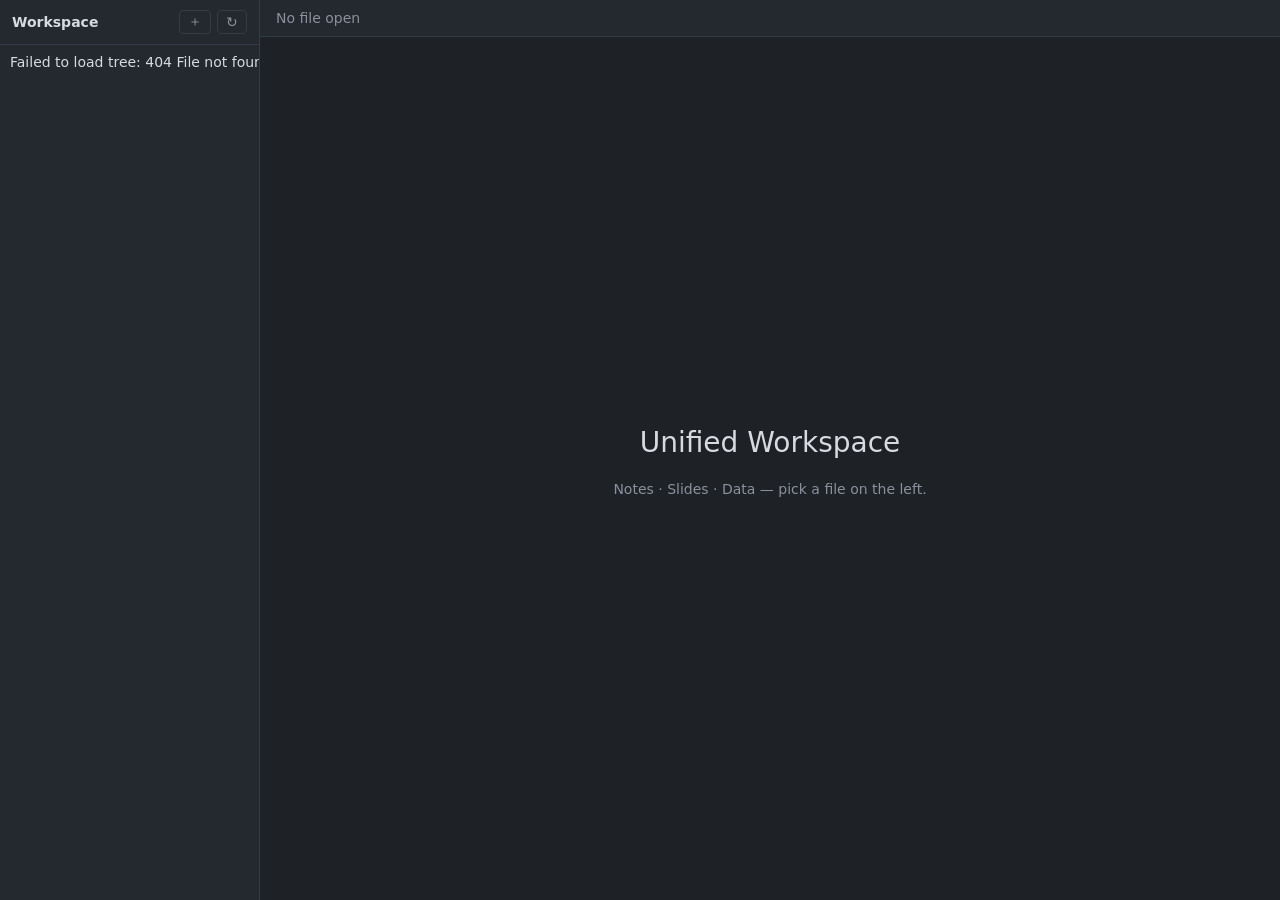
==== static/index.html @ d5fe29c7 "Phase 2b/2c: CSV grid switch, HTML preview toggle, new-file button Segmented sliding toggle in the t" ====
<!DOCTYPE html>
<html lang="en">
<head>
  <meta charset="UTF-8">
  <meta name="viewport" content="width=device-width, initial-scale=1.0">
  <title>Workspace</title>
  <link rel="stylesheet" href="/static/vendor/easymde.min.css">
  <link rel="stylesheet" href="/static/vendor/font-awesome/css/font-awesome.min.css">
  <link rel="stylesheet" href="/static/style.css">
</head>
<body>
  <div id="app">
    <aside id="sidebar">
      <div id="sidebar-header">
        <span id="workspace-name">Workspace</span>
        <span id="sidebar-actions">
          <button id="add-file-btn" title="New file">&#65291;</button>
          <button id="rescan-btn" title="Re-scan workspace into the index">&#x21bb;</button>
        </span>
      </div>
      <nav id="tree"></nav>
    </aside>

    <main id="main">
      <div id="tabbar">
        <span id="current-file" class="placeholder">No file open</span>
        <span id="current-type"></span>
        <span id="dirty-dot" hidden title="Unsaved changes">&#9679;</span>
        <div id="tabbar-right">
          <div id="view-toggle" hidden>
            <span id="toggle-thumb"></span>
            <button id="toggle-a" class="active"></button>
            <button id="toggle-b"></button>
          </div>
          <button id="save-btn" hidden>Save</button>
        </div>
      </div>
      <div id="content">
        <div id="empty-state">
          <h1>Unified Workspace</h1>
          <p>Notes &middot; Slides &middot; Data — pick a file on the left.</p>
        </div>
        <div id="editor-pane" hidden>
          <textarea id="md-textarea"></textarea>
        </div>
        <textarea id="text-editor" hidden spellcheck="false"></textarea>
        <iframe id="html-preview" hidden sandbox="allow-scripts"></iframe>
        <div id="grid-pane" hidden>
          <table id="csv-grid"></table>
        </div>
      </div>
    </main>
  </div>

  <script src="/static/vendor/easymde.min.js"></script>
  <script src="/static/app.js"></script>
</body>
</html>
---- static/vendor/easymde.min.css ----
/**
 * easymde v2.20.0
 * Copyright Jeroen Akkerman
 * @link https://github.com/ionaru/easy-markdown-editor
 * @license MIT
 */
.CodeMirror{font-family:monospace;height:300px;color:#000;direction:ltr}.CodeMirror-lines{padding:4px 0}.CodeMirror pre.CodeMirror-line,.CodeMirror pre.CodeMirror-line-like{padding:0 4px}.CodeMirror-gutter-filler,.CodeMirror-scrollbar-filler{background-color:#fff}.CodeMirror-gutters{border-right:1px solid #ddd;background-color:#f7f7f7;white-space:nowrap}.CodeMirror-linenumber{padding:0 3px 0 5px;min-width:20px;text-align:right;color:#999;white-space:nowrap}.CodeMirror-guttermarker{color:#000}.CodeMirror-guttermarker-subtle{color:#999}.CodeMirror-cursor{border-left:1px solid #000;border-right:none;width:0}.CodeMirror div.CodeMirror-secondarycursor{border-left:1px solid silver}.cm-fat-cursor .CodeMirror-cursor{width:auto;border:0!important;background:#7e7}.cm-fat-cursor div.CodeMirror-cursors{z-index:1}.cm-fat-cursor .CodeMirror-line::selection,.cm-fat-cursor .CodeMirror-line>span::selection,.cm-fat-cursor .CodeMirror-line>span>span::selection{background:0 0}.cm-fat-cursor .CodeMirror-line::-moz-selection,.cm-fat-cursor .CodeMirror-line>span::-moz-selection,.cm-fat-cursor .CodeMirror-line>span>span::-moz-selection{background:0 0}.cm-fat-cursor{caret-color:transparent}@-moz-keyframes blink{50%{background-color:transparent}}@-webkit-keyframes blink{50%{background-color:transparent}}@keyframes blink{50%{background-color:transparent}}.cm-tab{display:inline-block;text-decoration:inherit}.CodeMirror-rulers{position:absolute;left:0;right:0;top:-50px;bottom:0;overflow:hidden}.CodeMirror-ruler{border-left:1px solid #ccc;top:0;bottom:0;position:absolute}.cm-s-default .cm-header{color:#00f}.cm-s-default .cm-quote{color:#090}.cm-negative{color:#d44}.cm-positive{color:#292}.cm-header,.cm-strong{font-weight:700}.cm-em{font-style:italic}.cm-link{text-decoration:underline}.cm-strikethrough{text-decoration:line-through}.cm-s-default .cm-keyword{color:#708}.cm-s-default .cm-atom{color:#219}.cm-s-default .cm-number{color:#164}.cm-s-default .cm-def{color:#00f}.cm-s-default .cm-variable-2{color:#05a}.cm-s-default .cm-type,.cm-s-default .cm-variable-3{color:#085}.cm-s-default .cm-comment{color:#a50}.cm-s-default .cm-string{color:#a11}.cm-s-default .cm-string-2{color:#f50}.cm-s-default .cm-meta{color:#555}.cm-s-default .cm-qualifier{color:#555}.cm-s-default .cm-builtin{color:#30a}.cm-s-default .cm-bracket{color:#997}.cm-s-default .cm-tag{color:#170}.cm-s-default .cm-attribute{color:#00c}.cm-s-default .cm-hr{color:#999}.cm-s-default .cm-link{color:#00c}.cm-s-default .cm-error{color:red}.cm-invalidchar{color:red}.CodeMirror-composing{border-bottom:2px solid}div.CodeMirror span.CodeMirror-matchingbracket{color:#0b0}div.CodeMirror span.CodeMirror-nonmatchingbracket{color:#a22}.CodeMirror-matchingtag{background:rgba(255,150,0,.3)}.CodeMirror-activeline-background{background:#e8f2ff}.CodeMirror{position:relative;overflow:hidden;background:#fff}.CodeMirror-scroll{overflow:scroll!important;margin-bottom:-50px;margin-right:-50px;padding-bottom:50px;height:100%;outline:0;position:relative;z-index:0}.CodeMirror-sizer{position:relative;border-right:50px solid transparent}.CodeMirror-gutter-filler,.CodeMirror-hscrollbar,.CodeMirror-scrollbar-filler,.CodeMirror-vscrollbar{position:absolute;z-index:6;display:none;outline:0}.CodeMirror-vscrollbar{right:0;top:0;overflow-x:hidden;overflow-y:scroll}.CodeMirror-hscrollbar{bottom:0;left:0;overflow-y:hidden;overflow-x:scroll}.CodeMirror-scrollbar-filler{right:0;bottom:0}.CodeMirror-gutter-filler{left:0;bottom:0}.CodeMirror-gutters{position:absolute;left:0;top:0;min-height:100%;z-index:3}.CodeMirror-gutter{white-space:normal;height:100%;display:inline-block;vertical-align:top;margin-bottom:-50px}.CodeMirror-gutter-wrapper{position:absolute;z-index:4;background:0 0!important;border:none!important}.CodeMirror-gutter-background{position:absolute;top:0;bottom:0;z-index:4}.CodeMirror-gutter-elt{position:absolute;cursor:default;z-index:4}.CodeMirror-gutter-wrapper ::selection{background-color:transparent}.CodeMirror-gutter-wrapper ::-moz-selection{background-color:transparent}.CodeMirror-lines{cursor:text;min-height:1px}.CodeMirror pre.CodeMirror-line,.CodeMirror pre.CodeMirror-line-like{-moz-border-radius:0;-webkit-border-radius:0;border-radius:0;border-width:0;background:0 0;font-family:inherit;font-size:inherit;margin:0;white-space:pre;word-wrap:normal;line-height:inherit;color:inherit;z-index:2;position:relative;overflow:visible;-webkit-tap-highlight-color:transparent;-webkit-font-variant-ligatures:contextual;font-variant-ligatures:contextual}.CodeMirror-wrap pre.CodeMirror-line,.CodeMirror-wrap pre.CodeMirror-line-like{word-wrap:break-word;white-space:pre-wrap;word-break:normal}.CodeMirror-linebackground{position:absolute;left:0;right:0;top:0;bottom:0;z-index:0}.CodeMirror-linewidget{position:relative;z-index:2;padding:.1px}.CodeMirror-rtl pre{direction:rtl}.CodeMirror-code{outline:0}.CodeMirror-gutter,.CodeMirror-gutters,.CodeMirror-linenumber,.CodeMirror-scroll,.CodeMirror-sizer{-moz-box-sizing:content-box;box-sizing:content-box}.CodeMirror-measure{position:absolute;width:100%;height:0;overflow:hidden;visibility:hidden}.CodeMirror-cursor{position:absolute;pointer-events:none}.CodeMirror-measure pre{position:static}div.CodeMirror-cursors{visibility:hidden;position:relative;z-index:3}div.CodeMirror-dragcursors{visibility:visible}.CodeMirror-focused div.CodeMirror-cursors{visibility:visible}.CodeMirror-selected{background:#d9d9d9}.CodeMirror-focused .CodeMirror-selected{background:#d7d4f0}.CodeMirror-crosshair{cursor:crosshair}.CodeMirror-line::selection,.CodeMirror-line>span::selection,.CodeMirror-line>span>span::selection{background:#d7d4f0}.CodeMirror-line::-moz-selection,.CodeMirror-line>span::-moz-selection,.CodeMirror-line>span>span::-moz-selection{background:#d7d4f0}.cm-searching{background-color:#ffa;background-color:rgba(255,255,0,.4)}.cm-force-border{padding-right:.1px}@media print{.CodeMirror div.CodeMirror-cursors{visibility:hidden}}.cm-tab-wrap-hack:after{content:''}span.CodeMirror-selectedtext{background:0 0}.EasyMDEContainer{display:block}.CodeMirror-rtl pre{direction:rtl}.EasyMDEContainer.sided--no-fullscreen{display:flex;flex-direction:row;flex-wrap:wrap}.EasyMDEContainer .CodeMirror{box-sizing:border-box;height:auto;border:1px solid #ced4da;border-bottom-left-radius:4px;border-bottom-right-radius:4px;padding:10px;font:inherit;z-index:0;word-wrap:break-word}.EasyMDEContainer .CodeMirror-scroll{cursor:text}.EasyMDEContainer .CodeMirror-fullscreen{background:#fff;position:fixed!important;top:50px;left:0;right:0;bottom:0;height:auto;z-index:8;border-right:none!important;border-bottom-right-radius:0!important}.EasyMDEContainer .CodeMirror-sided{width:50%!important}.EasyMDEContainer.sided--no-fullscreen .CodeMirror-sided{border-right:none!important;border-bottom-right-radius:0;position:relative;flex:1 1 auto}.EasyMDEContainer .CodeMirror-placeholder{opacity:.5}.EasyMDEContainer .CodeMirror-focused .CodeMirror-selected{background:#d9d9d9}.editor-toolbar{position:relative;-webkit-user-select:none;-moz-user-select:none;-ms-user-select:none;-o-user-select:none;user-select:none;padding:9px 10px;border-top:1px solid #ced4da;border-left:1px solid #ced4da;border-right:1px solid #ced4da;border-top-left-radius:4px;border-top-right-radius:4px}.editor-toolbar.fullscreen{width:100%;height:50px;padding-top:10px;padding-bottom:10px;box-sizing:border-box;background:#fff;border:0;position:fixed;top:0;left:0;opacity:1;z-index:9}.editor-toolbar.fullscreen::before{width:20px;height:50px;background:-moz-linear-gradient(left,#fff 0,rgba(255,255,255,0) 100%);background:-webkit-gradient(linear,left top,right top,color-stop(0,#fff),color-stop(100%,rgba(255,255,255,0)));background:-webkit-linear-gradient(left,#fff 0,rgba(255,255,255,0) 100%);background:-o-linear-gradient(left,#fff 0,rgba(255,255,255,0) 100%);background:-ms-linear-gradient(left,#fff 0,rgba(255,255,255,0) 100%);background:linear-gradient(to right,#fff 0,rgba(255,255,255,0) 100%);position:fixed;top:0;left:0;margin:0;padding:0}.editor-toolbar.fullscreen::after{width:20px;height:50px;background:-moz-linear-gradient(left,rgba(255,255,255,0) 0,#fff 100%);background:-webkit-gradient(linear,left top,right top,color-stop(0,rgba(255,255,255,0)),color-stop(100%,#fff));background:-webkit-linear-gradient(left,rgba(255,255,255,0) 0,#fff 100%);background:-o-linear-gradient(left,rgba(255,255,255,0) 0,#fff 100%);background:-ms-linear-gradient(left,rgba(255,255,255,0) 0,#fff 100%);background:linear-gradient(to right,rgba(255,255,255,0) 0,#fff 100%);position:fixed;top:0;right:0;margin:0;padding:0}.EasyMDEContainer.sided--no-fullscreen .editor-toolbar{width:100%}.editor-toolbar .easymde-dropdown,.editor-toolbar button{background:0 0;display:inline-block;text-align:center;text-decoration:none!important;height:30px;margin:0;padding:0;border:1px solid transparent;border-radius:3px;cursor:pointer}.editor-toolbar button{font-weight:700;min-width:30px;padding:0 6px;white-space:nowrap}.editor-toolbar button.active,.editor-toolbar button:hover{background:#fcfcfc;border-color:#95a5a6}.editor-toolbar i.separator{display:inline-block;width:0;border-left:1px solid #d9d9d9;border-right:1px solid #fff;color:transparent;text-indent:-10px;margin:0 6px}.editor-toolbar button:after{font-family:Arial,"Helvetica Neue",Helvetica,sans-serif;font-size:65%;vertical-align:text-bottom;position:relative;top:2px}.editor-toolbar button.heading-1:after{content:"1"}.editor-toolbar button.heading-2:after{content:"2"}.editor-toolbar button.heading-3:after{content:"3"}.editor-toolbar button.heading-bigger:after{content:"▲"}.editor-toolbar button.heading-smaller:after{content:"▼"}.editor-toolbar.disabled-for-preview button:not(.no-disable){opacity:.6;pointer-events:none}@media only screen and (max-width:700px){.editor-toolbar i.no-mobile{display:none}}.editor-statusbar{padding:8px 10px;font-size:12px;color:#959694;text-align:right}.EasyMDEContainer.sided--no-fullscreen .editor-statusbar{width:100%}.editor-statusbar span{display:inline-block;min-width:4em;margin-left:1em}.editor-statusbar .lines:before{content:'lines: '}.editor-statusbar .words:before{content:'words: '}.editor-statusbar .characters:before{content:'characters: '}.editor-preview-full{position:absolute;width:100%;height:100%;top:0;left:0;z-index:7;overflow:auto;display:none;box-sizing:border-box}.editor-preview-side{position:fixed;bottom:0;width:50%;top:50px;right:0;z-index:9;overflow:auto;display:none;box-sizing:border-box;border:1px solid #ddd;word-wrap:break-word}.editor-preview-active-side{display:block}.EasyMDEContainer.sided--no-fullscreen .editor-preview-active-side{flex:1 1 auto;height:auto;position:static}.editor-preview-active{display:block}.editor-preview{padding:10px;background:#fafafa}.editor-preview>p{margin-top:0}.editor-preview pre{background:#eee;margin-bottom:10px}.editor-preview table td,.editor-preview table th{border:1px solid #ddd;padding:5px}.cm-s-easymde .cm-tag{color:#63a35c}.cm-s-easymde .cm-attribute{color:#795da3}.cm-s-easymde .cm-string{color:#183691}.cm-s-easymde .cm-header-1{font-size:calc(1.375rem + 1.5vw)}.cm-s-easymde .cm-header-2{font-size:calc(1.325rem + .9vw)}.cm-s-easymde .cm-header-3{font-size:calc(1.3rem + .6vw)}.cm-s-easymde .cm-header-4{font-size:calc(1.275rem + .3vw)}.cm-s-easymde .cm-header-5{font-size:1.25rem}.cm-s-easymde .cm-header-6{font-size:1rem}.cm-s-easymde .cm-header-1,.cm-s-easymde .cm-header-2,.cm-s-easymde .cm-header-3,.cm-s-easymde .cm-header-4,.cm-s-easymde .cm-header-5,.cm-s-easymde .cm-header-6{margin-bottom:.5rem;line-height:1.2}.cm-s-easymde .cm-comment{background:rgba(0,0,0,.05);border-radius:2px}.cm-s-easymde .cm-link{color:#7f8c8d}.cm-s-easymde .cm-url{color:#aab2b3}.cm-s-easymde .cm-quote{color:#7f8c8d;font-style:italic}.editor-toolbar .easymde-dropdown{position:relative;background:linear-gradient(to bottom right,#fff 0,#fff 84%,#333 50%,#333 100%);border-radius:0;border:1px solid #fff}.editor-toolbar .easymde-dropdown:hover{background:linear-gradient(to bottom right,#fff 0,#fff 84%,#333 50%,#333 100%)}.easymde-dropdown-content{display:block;visibility:hidden;position:absolute;background-color:#f9f9f9;box-shadow:0 8px 16px 0 rgba(0,0,0,.2);padding:8px;z-index:2;top:30px}.easymde-dropdown:active .easymde-dropdown-content,.easymde-dropdown:focus .easymde-dropdown-content,.easymde-dropdown:focus-within .easymde-dropdown-content{visibility:visible}.easymde-dropdown-content button{display:block}span[data-img-src]::after{content:'';background-image:var(--bg-image);display:block;max-height:100%;max-width:100%;background-size:contain;height:0;padding-top:var(--height);width:var(--width);background-repeat:no-repeat}.CodeMirror .cm-spell-error:not(.cm-url):not(.cm-comment):not(.cm-tag):not(.cm-word){background:rgba(255,0,0,.15)}
---- static/style.css ----
:root {
  --bg: #1e2126;
  --bg-panel: #24282f;
  --bg-hover: #2e333c;
  --bg-active: #39404c;
  --border: #363c46;
  --text: #d7dae0;
  --text-dim: #8a919e;
  --accent: #5aa7ff;
  --badge-markdown: #4c9e6c;
  --badge-slides: #b3813f;
  --badge-data: #7a6fd1;
  --badge-other: #5a616c;
}

* { box-sizing: border-box; }

/* Keep the hidden attribute working even on elements with display rules */
[hidden] { display: none !important; }

html, body {
  margin: 0;
  height: 100%;
  background: var(--bg);
  color: var(--text);
  font-family: "Segoe UI", system-ui, sans-serif;
  font-size: 14px;
}

#app {
  display: flex;
  height: 100vh;
}

/* ---------- Sidebar ---------- */

#sidebar {
  width: 260px;
  min-width: 180px;
  background: var(--bg-panel);
  border-right: 1px solid var(--border);
  display: flex;
  flex-direction: column;
}

#sidebar-header {
  display: flex;
  align-items: center;
  justify-content: space-between;
  padding: 10px 12px;
  border-bottom: 1px solid var(--border);
  font-weight: 600;
}

#sidebar-actions { display: flex; gap: 6px; }

#rescan-btn, #add-file-btn {
  background: none;
  border: 1px solid var(--border);
  color: var(--text-dim);
  border-radius: 4px;
  cursor: pointer;
  padding: 2px 8px;
  font-size: 14px;
}
#rescan-btn:hover, #add-file-btn:hover { color: var(--text); background: var(--bg-hover); }

#tree {
  overflow-y: auto;
  flex: 1;
  padding: 6px 0;
}

.tree-item {
  display: flex;
  align-items: center;
  gap: 6px;
  padding: 3px 10px;
  cursor: pointer;
  white-space: nowrap;
  overflow: hidden;
  text-overflow: ellipsis;
  user-select: none;
}
.tree-item:hover { background: var(--bg-hover); }
.tree-item.active { background: var(--bg-active); color: #fff; }

.tree-item .twisty {
  width: 12px;
  color: var(--text-dim);
  font-size: 10px;
  flex-shrink: 0;
}

.tree-item .badge {
  margin-left: auto;
  font-size: 10px;
  padding: 0 5px;
  border-radius: 3px;
  color: #fff;
  flex-shrink: 0;
}
.badge.markdown { background: var(--badge-markdown); }
.badge.slides   { background: var(--badge-slides); }
.badge.data     { background: var(--badge-data); }
.badge.other    { background: var(--badge-other); }

.tree-children { display: block; }
.tree-children.collapsed { display: none; }

/* ---------- Main pane ---------- */

#main {
  flex: 1;
  display: flex;
  flex-direction: column;
  min-width: 0;
}

#tabbar {
  display: flex;
  align-items: center;
  gap: 10px;
  padding: 10px 16px;
  border-bottom: 1px solid var(--border);
  background: var(--bg-panel);
}

#current-file { font-weight: 600; }
#current-file.placeholder { color: var(--text-dim); font-weight: 400; }
#current-type { color: var(--text-dim); font-size: 12px; }

#dirty-dot { color: var(--accent); font-size: 12px; }

#tabbar-right {
  margin-left: auto;
  display: flex;
  align-items: center;
  gap: 10px;
}

/* Segmented switch with a sliding thumb (Code/Preview, Text/Grid) */
#view-toggle {
  position: relative;
  display: flex;
  background: var(--bg);
  border: 1px solid var(--border);
  border-radius: 6px;
  padding: 2px;
}
#view-toggle button {
  position: relative;
  z-index: 1;
  width: 82px;
  background: none;
  border: none;
  color: var(--text-dim);
  padding: 3px 0;
  cursor: pointer;
  font-size: 13px;
  transition: color 0.18s ease;
}
#view-toggle button.active { color: #fff; }
#toggle-thumb {
  position: absolute;
  top: 2px;
  left: 2px;
  width: 82px;
  height: calc(100% - 4px);
  background: var(--bg-active);
  border: 1px solid var(--border);
  border-radius: 4px;
  transition: transform 0.18s ease;
}
#view-toggle.second #toggle-thumb { transform: translateX(82px); }

#save-btn {
  background: var(--accent);
  border: none;
  color: #0d1420;
  font-weight: 600;
  border-radius: 4px;
  padding: 4px 14px;
  cursor: pointer;
}
#save-btn:disabled {
  background: var(--bg-active);
  color: var(--text-dim);
  cursor: default;
}

#content {
  flex: 1;
  overflow: auto;
  padding: 0;
}

#empty-state {
  height: 100%;
  display: flex;
  flex-direction: column;
  align-items: center;
  justify-content: center;
  color: var(--text-dim);
}
#empty-state h1 { font-weight: 300; margin: 0 0 8px; color: var(--text); }

/* Plain text editor for HTML / CSV / other text files */
#text-editor {
  display: block;
  width: 100%;
  height: 100%;
  margin: 0;
  padding: 16px 20px;
  border: none;
  outline: none;
  resize: none;
  background: var(--bg);
  color: var(--text);
  font-family: Consolas, "Cascadia Mono", monospace;
  font-size: 13px;
  line-height: 1.5;
}

/* HTML preview */
#html-preview {
  display: block;
  width: 100%;
  height: 100%;
  border: none;
  background: #fff;
}

/* CSV grid */
#grid-pane {
  height: 100%;
  overflow: auto;
  padding: 16px 20px;
}

#csv-grid {
  border-collapse: collapse;
  font-size: 13px;
}
#csv-grid td, #csv-grid th {
  border: 1px solid var(--border);
  padding: 6px 12px;
  min-width: 60px;
  font-family: Consolas, "Cascadia Mono", monospace;
}
#csv-grid td:focus, #csv-grid th:focus {
  outline: 2px solid var(--accent);
  outline-offset: -2px;
  background: var(--bg-hover);
}
#csv-grid tr:first-child td {
  background: var(--bg-panel);
  font-weight: 600;
  color: var(--accent);
}
#csv-grid tr:nth-child(even) td { background: var(--bg-panel); }
#csv-grid tr:first-child td { background: var(--bg-active); }

/* ---------- Markdown editor (EasyMDE dark theme) ---------- */

#editor-pane {
  height: 100%;
}

/* EasyMDE ships side-by-side as a position:fixed overlay meant for
   fullscreen. Re-lay it out as a grid inside the pane instead:
   toolbar on top, editor left / preview right below it. */
#editor-pane .EasyMDEContainer {
  display: grid;
  grid-template-rows: auto minmax(0, 1fr);
  grid-template-columns: minmax(0, 1fr) minmax(0, 1fr);
  height: 100%;
}

#editor-pane .editor-toolbar { grid-row: 1; grid-column: 1 / -1; }

#editor-pane .CodeMirror {
  grid-row: 2;
  grid-column: 1 / -1;
  height: 100%;
  background: var(--bg);
  color: var(--text);
  border: none;
  font-family: Consolas, "Cascadia Mono", monospace;
  font-size: 14px;
}

#editor-pane .CodeMirror-sided {
  grid-column: 1;
  width: auto !important;
  border-right: 1px solid var(--border);
}

#editor-pane .editor-preview-side {
  position: static;
  grid-row: 2;
  grid-column: 2;
  width: auto;
  height: 100%;
  overflow-y: auto;
  padding: 12px 16px;
}

#editor-pane .CodeMirror-cursor { border-left-color: var(--text); }
#editor-pane .CodeMirror-selected { background: var(--bg-active); }
#editor-pane .CodeMirror-focused .CodeMirror-selected { background: var(--bg-active); }

.editor-toolbar {
  background: var(--bg-panel);
  border: none;
  border-bottom: 1px solid var(--border);
  border-radius: 0;
  opacity: 1;
}
.editor-toolbar button { color: var(--text-dim) !important; border: 1px solid transparent; }
.editor-toolbar button:hover,
.editor-toolbar button.active {
  background: var(--bg-hover);
  border-color: var(--border);
  color: var(--text) !important;
}
.editor-toolbar i.separator { border-color: var(--border); }

.editor-preview,
.editor-preview-side {
  background: var(--bg-panel);
  color: var(--text);
  border-color: var(--border);
}
.editor-preview-side { border-top: none; border-bottom: none; border-right: none; }
.editor-preview pre,
.editor-preview-side pre {
  background: var(--bg);
  padding: 8px 10px;
  border-radius: 4px;
}
.editor-preview code,
.editor-preview-side code {
  font-family: Consolas, "Cascadia Mono", monospace;
}
.editor-preview blockquote,
.editor-preview-side blockquote {
  border-left: 3px solid var(--border);
  margin-left: 0;
  padding-left: 12px;
  color: var(--text-dim);
}
.editor-preview table td, .editor-preview table th,
.editor-preview-side table td, .editor-preview-side table th {
  border: 1px solid var(--border);
  padding: 4px 8px;
}
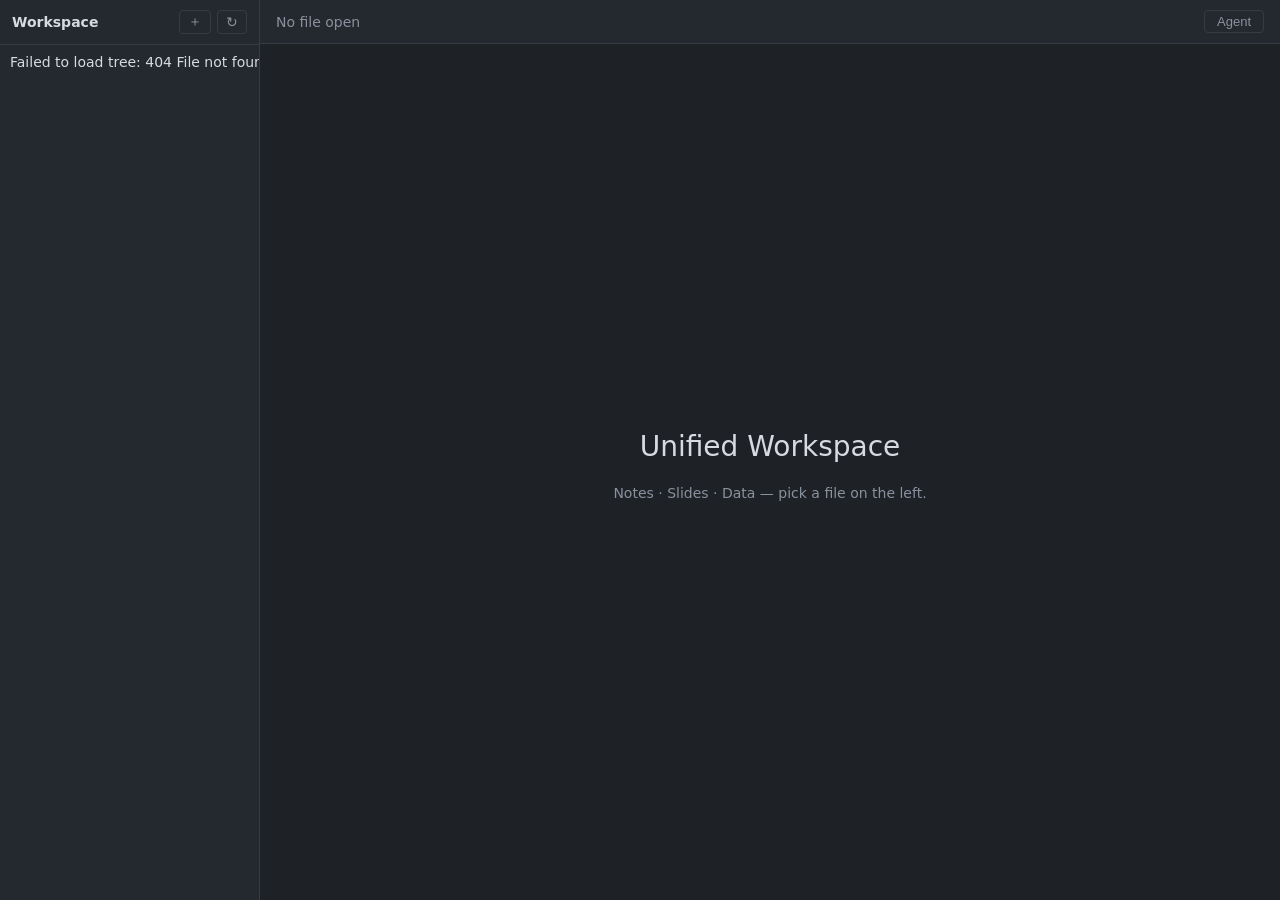
==== commit 7b5ff7a2: "Phase 3: folder-scoped agent with swappable LLM provider LLMProvider adapter with an Anthropic imple" ====
--- a/static/index.html
+++ b/static/index.html
@@ -33,6 +33,7 @@
             <button id="toggle-b"></button>
           </div>
           <button id="save-btn" hidden>Save</button>
+          <button id="chat-toggle-btn" title="Toggle the folder agent">Agent</button>
         </div>
       </div>
       <div id="content">
@@ -50,6 +51,24 @@
         </div>
       </div>
     </main>
+
+    <aside id="chat-panel" hidden>
+      <div id="chat-header">
+        <div>
+          <div id="chat-title">Agent</div>
+          <div id="chat-scope">Scope: /</div>
+        </div>
+        <button id="chat-clear-btn" title="Clear this folder's chat history">&#128465;</button>
+      </div>
+      <div id="chat-messages"></div>
+      <div id="chat-actions">
+        <button id="chat-summarize-btn">Summarize this folder</button>
+      </div>
+      <div id="chat-input-row">
+        <textarea id="chat-input" rows="2" placeholder="Ask about this folder&hellip;"></textarea>
+        <button id="chat-send-btn">Send</button>
+      </div>
+    </aside>
   </div>
 
   <script src="/static/vendor/easymde.min.js"></script>
--- a/static/style.css
+++ b/static/style.css
@@ -174,6 +174,21 @@
 }
 #view-toggle.second #toggle-thumb { transform: translateX(82px); }
 
+#chat-toggle-btn {
+  background: none;
+  border: 1px solid var(--border);
+  color: var(--text-dim);
+  border-radius: 4px;
+  padding: 3px 12px;
+  cursor: pointer;
+  font-size: 13px;
+}
+#chat-toggle-btn:hover, #chat-toggle-btn.open {
+  color: var(--text);
+  background: var(--bg-hover);
+}
+#chat-toggle-btn.open { border-color: var(--accent); color: var(--accent); }
+
 #save-btn {
   background: var(--accent);
   border: none;
@@ -260,6 +275,135 @@
 }
 #csv-grid tr:nth-child(even) td { background: var(--bg-panel); }
 #csv-grid tr:first-child td { background: var(--bg-active); }
+
+/* ---------- Agent chat panel ---------- */
+
+#chat-panel {
+  width: 340px;
+  min-width: 260px;
+  display: flex;
+  flex-direction: column;
+  background: var(--bg-panel);
+  border-left: 1px solid var(--border);
+}
+
+#chat-header {
+  display: flex;
+  align-items: center;
+  justify-content: space-between;
+  padding: 10px 12px;
+  border-bottom: 1px solid var(--border);
+}
+#chat-title { font-weight: 600; }
+#chat-scope {
+  color: var(--text-dim);
+  font-size: 12px;
+  white-space: nowrap;
+  overflow: hidden;
+  text-overflow: ellipsis;
+  max-width: 240px;
+}
+#chat-clear-btn {
+  background: none;
+  border: 1px solid var(--border);
+  color: var(--text-dim);
+  border-radius: 4px;
+  cursor: pointer;
+  padding: 2px 8px;
+}
+#chat-clear-btn:hover { color: var(--text); background: var(--bg-hover); }
+
+#chat-messages {
+  flex: 1;
+  overflow-y: auto;
+  padding: 12px;
+  display: flex;
+  flex-direction: column;
+  gap: 10px;
+}
+
+.chat-msg {
+  max-width: 92%;
+  padding: 8px 12px;
+  border-radius: 10px;
+  font-size: 13px;
+  line-height: 1.5;
+  white-space: pre-wrap;
+  word-break: break-word;
+}
+.chat-msg.user {
+  align-self: flex-end;
+  background: var(--accent);
+  color: #0d1420;
+  border-bottom-right-radius: 3px;
+}
+.chat-msg.assistant {
+  align-self: flex-start;
+  background: var(--bg-hover);
+  color: var(--text);
+  border-bottom-left-radius: 3px;
+}
+.chat-msg.error {
+  align-self: stretch;
+  background: rgba(200, 80, 80, 0.15);
+  border: 1px solid rgba(200, 80, 80, 0.45);
+  color: #e0a5a5;
+}
+.chat-msg.pending { color: var(--text-dim); font-style: italic; }
+
+#chat-empty {
+  color: var(--text-dim);
+  font-size: 13px;
+  text-align: center;
+  margin-top: 24px;
+  padding: 0 16px;
+}
+
+#chat-actions { padding: 0 12px 8px; }
+#chat-summarize-btn {
+  width: 100%;
+  background: none;
+  border: 1px dashed var(--border);
+  color: var(--text-dim);
+  border-radius: 6px;
+  padding: 6px;
+  cursor: pointer;
+  font-size: 13px;
+}
+#chat-summarize-btn:hover { color: var(--text); background: var(--bg-hover); }
+
+#chat-input-row {
+  display: flex;
+  gap: 8px;
+  padding: 10px 12px;
+  border-top: 1px solid var(--border);
+}
+#chat-input {
+  flex: 1;
+  resize: none;
+  background: var(--bg);
+  border: 1px solid var(--border);
+  border-radius: 6px;
+  color: var(--text);
+  padding: 8px 10px;
+  font-family: inherit;
+  font-size: 13px;
+}
+#chat-input:focus { outline: 1px solid var(--accent); }
+#chat-send-btn {
+  background: var(--accent);
+  border: none;
+  color: #0d1420;
+  font-weight: 600;
+  border-radius: 6px;
+  padding: 0 14px;
+  cursor: pointer;
+}
+#chat-send-btn:disabled {
+  background: var(--bg-active);
+  color: var(--text-dim);
+  cursor: default;
+}
 
 /* ---------- Markdown editor (EasyMDE dark theme) ---------- */
 
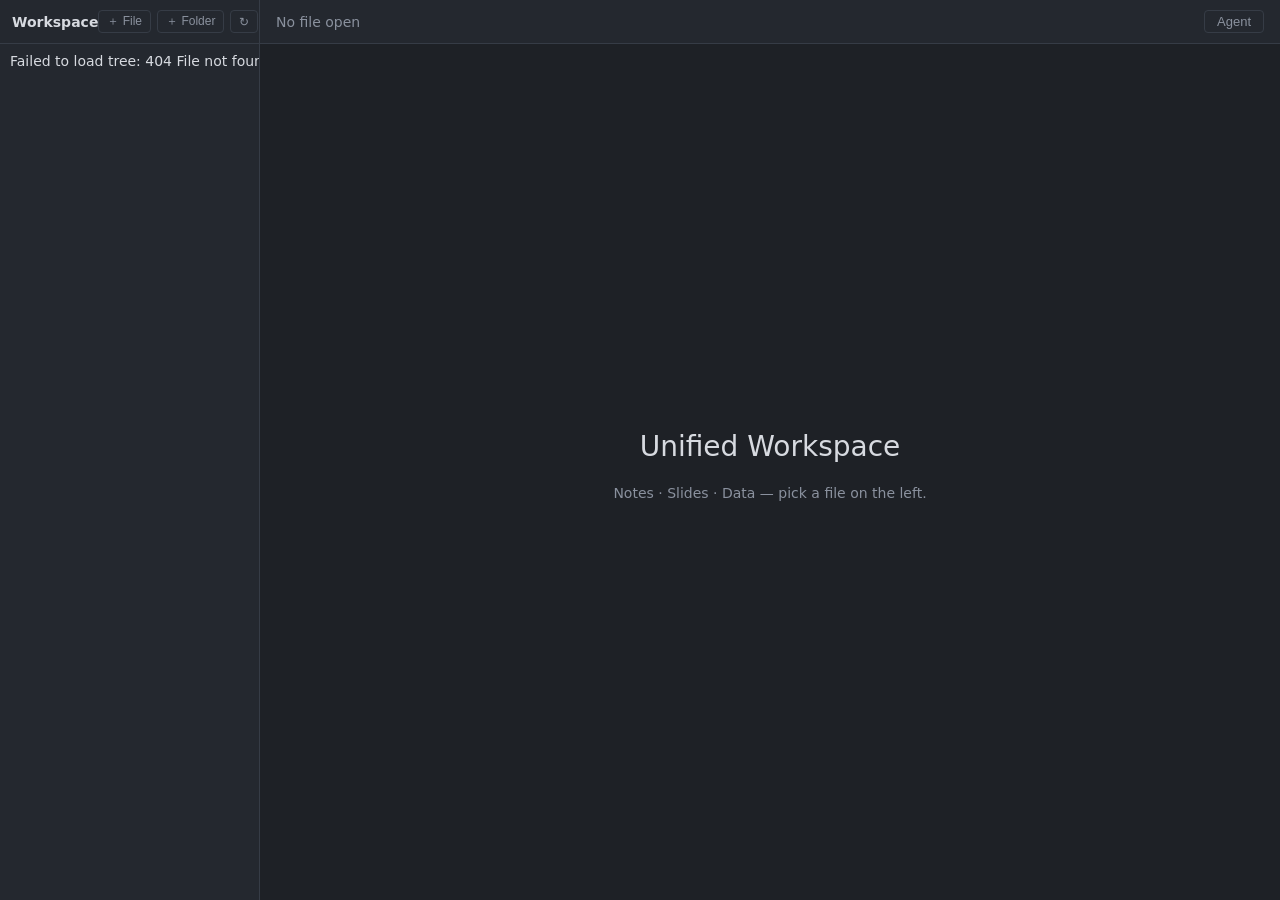
==== commit 6646bd84: "Workspace root moves to the project parent folder; new-folder button Default WORKSPACE_ROOT is now t" ====
--- a/static/index.html
+++ b/static/index.html
@@ -14,7 +14,8 @@
       <div id="sidebar-header">
         <span id="workspace-name">Workspace</span>
         <span id="sidebar-actions">
-          <button id="add-file-btn" title="New file">&#65291;</button>
+          <button id="add-file-btn" title="New file">&#65291; File</button>
+          <button id="add-folder-btn" title="New folder">&#65291; Folder</button>
           <button id="rescan-btn" title="Re-scan workspace into the index">&#x21bb;</button>
         </span>
       </div>
--- a/static/style.css
+++ b/static/style.css
@@ -54,16 +54,20 @@
 
 #sidebar-actions { display: flex; gap: 6px; }
 
-#rescan-btn, #add-file-btn {
+#rescan-btn, #add-file-btn, #add-folder-btn {
   background: none;
   border: 1px solid var(--border);
   color: var(--text-dim);
   border-radius: 4px;
   cursor: pointer;
   padding: 2px 8px;
-  font-size: 14px;
-}
-#rescan-btn:hover, #add-file-btn:hover { color: var(--text); background: var(--bg-hover); }
+  font-size: 12px;
+  white-space: nowrap;
+}
+#rescan-btn:hover, #add-file-btn:hover, #add-folder-btn:hover {
+  color: var(--text);
+  background: var(--bg-hover);
+}
 
 #tree {
   overflow-y: auto;
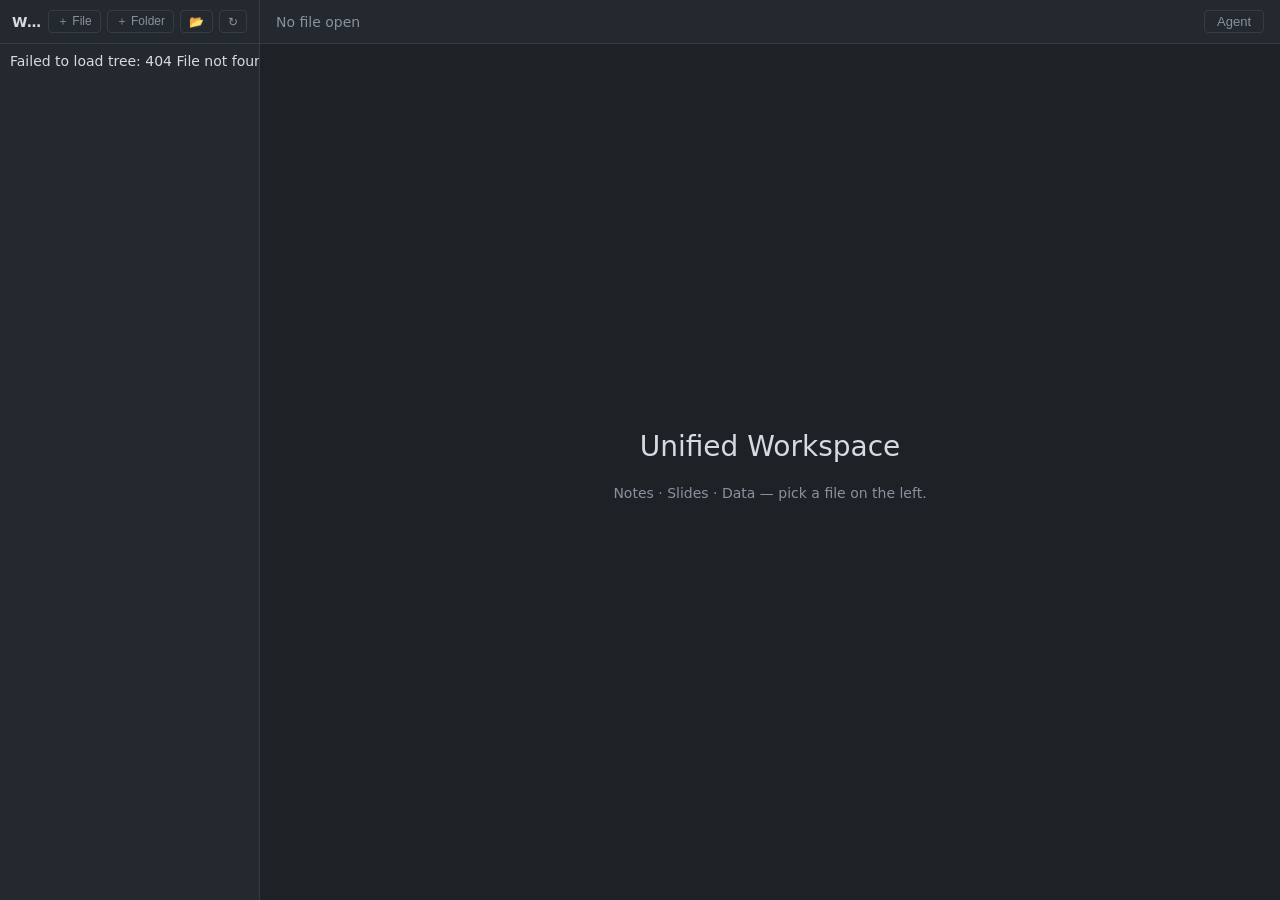
==== commit 4b811f01: "Native folder picker to switch the workspace root at runtime The sidebar folder button opens the rea" ====
--- a/static/index.html
+++ b/static/index.html
@@ -12,12 +12,19 @@
   <div id="app">
     <aside id="sidebar">
       <div id="sidebar-header">
-        <span id="workspace-name">Workspace</span>
+        <span id="workspace-name" title="Click to select the workspace root">Workspace</span>
         <span id="sidebar-actions">
           <button id="add-file-btn" title="New file">&#65291; File</button>
           <button id="add-folder-btn" title="New folder">&#65291; Folder</button>
+          <button id="pick-workspace-btn" title="Choose workspace folder&hellip;">&#128194;</button>
           <button id="rescan-btn" title="Re-scan workspace into the index">&#x21bb;</button>
         </span>
+      </div>
+      <div id="sidebar-error" hidden></div>
+      <div id="create-row" hidden>
+        <input id="create-input" type="text" spellcheck="false" autocomplete="off">
+        <div id="create-hint"></div>
+        <div id="create-error" hidden></div>
       </div>
       <nav id="tree"></nav>
     </aside>
--- a/static/style.css
+++ b/static/style.css
@@ -54,7 +54,7 @@
 
 #sidebar-actions { display: flex; gap: 6px; }
 
-#rescan-btn, #add-file-btn, #add-folder-btn {
+#rescan-btn, #add-file-btn, #add-folder-btn, #pick-workspace-btn {
   background: none;
   border: 1px solid var(--border);
   color: var(--text-dim);
@@ -64,9 +64,50 @@
   font-size: 12px;
   white-space: nowrap;
 }
-#rescan-btn:hover, #add-file-btn:hover, #add-folder-btn:hover {
+#rescan-btn:hover, #add-file-btn:hover, #add-folder-btn:hover, #pick-workspace-btn:hover {
   color: var(--text);
   background: var(--bg-hover);
+}
+#pick-workspace-btn:disabled { opacity: 0.5; cursor: wait; }
+
+#workspace-name {
+  overflow: hidden;
+  text-overflow: ellipsis;
+  white-space: nowrap;
+  max-width: 110px;
+}
+
+#sidebar-error {
+  padding: 6px 12px;
+  color: #e0a5a5;
+  font-size: 12px;
+  border-bottom: 1px solid var(--border);
+}
+
+#create-row {
+  padding: 8px 10px;
+  border-bottom: 1px solid var(--border);
+  background: var(--bg);
+}
+#create-input {
+  width: 100%;
+  background: var(--bg-panel);
+  border: 1px solid var(--accent);
+  border-radius: 4px;
+  color: var(--text);
+  padding: 5px 8px;
+  font-size: 13px;
+  outline: none;
+}
+#create-hint {
+  color: var(--text-dim);
+  font-size: 11px;
+  margin-top: 4px;
+}
+#create-error {
+  color: #e0a5a5;
+  font-size: 12px;
+  margin-top: 4px;
 }
 
 #tree {
@@ -88,6 +129,13 @@
 }
 .tree-item:hover { background: var(--bg-hover); }
 .tree-item.active { background: var(--bg-active); color: #fff; }
+.tree-item.folder.selected {
+  background: var(--bg-active);
+  box-shadow: inset 2px 0 0 var(--accent);
+}
+
+#workspace-name { cursor: pointer; }
+#workspace-name:hover { color: var(--accent); }
 
 .tree-item .twisty {
   width: 12px;
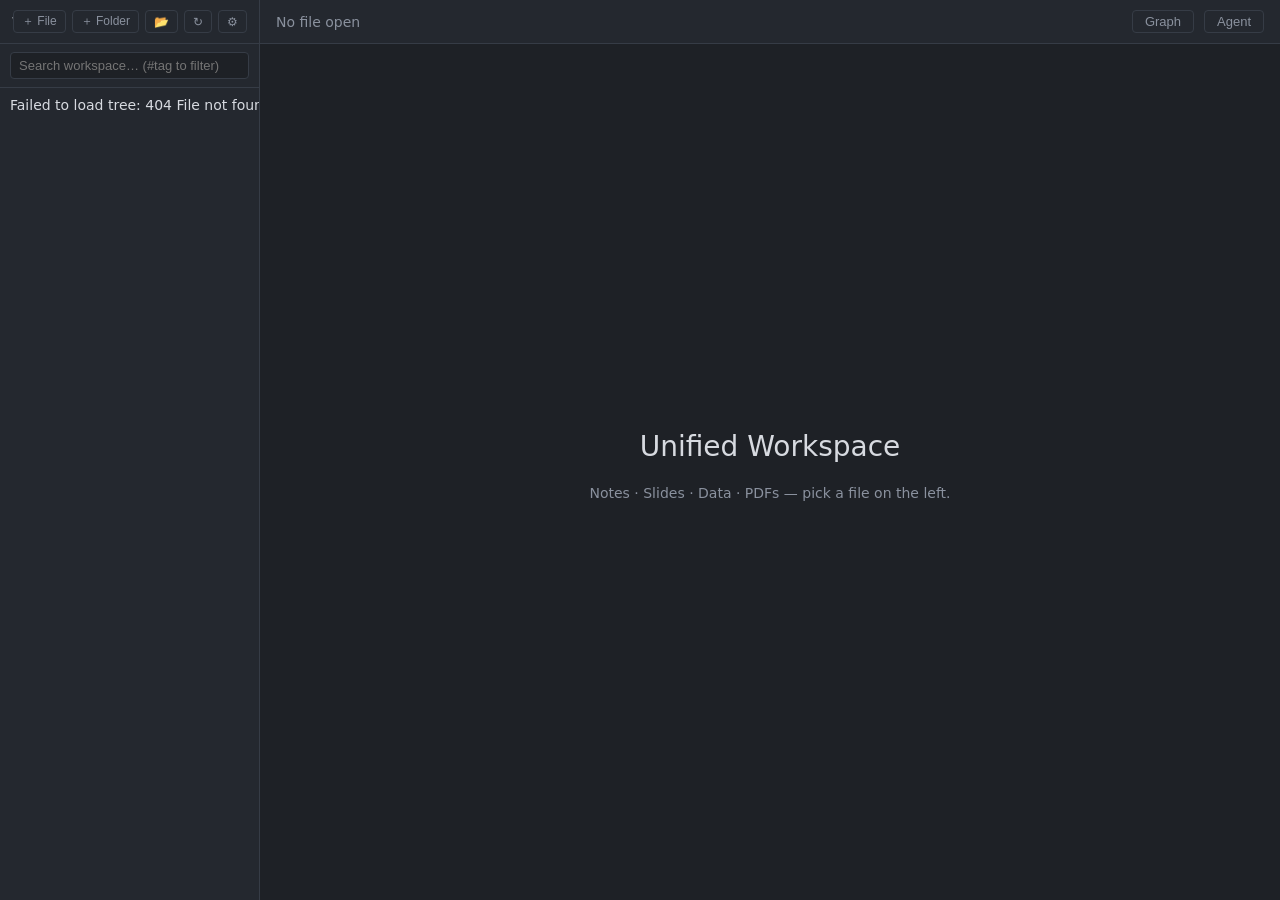
==== commit 32a6b87f: "Updated features" ====
--- a/static/index.html
+++ b/static/index.html
@@ -18,9 +18,15 @@
           <button id="add-folder-btn" title="New folder">&#65291; Folder</button>
           <button id="pick-workspace-btn" title="Choose workspace folder&hellip;">&#128194;</button>
           <button id="rescan-btn" title="Re-scan workspace into the index">&#x21bb;</button>
+          <button id="settings-btn" title="Settings">&#9881;</button>
         </span>
       </div>
       <div id="sidebar-error" hidden></div>
+      <div id="search-row">
+        <input id="search-input" type="search" placeholder="Search workspace&hellip; (#tag to filter)"
+               spellcheck="false" autocomplete="off">
+      </div>
+      <div id="search-results" hidden></div>
       <div id="create-row" hidden>
         <input id="create-input" type="text" spellcheck="false" autocomplete="off">
         <div id="create-hint"></div>
@@ -29,10 +35,13 @@
       <nav id="tree"></nav>
     </aside>
 
+    <div id="resizer-sidebar" class="resizer" title="Drag to resize &middot; double-click to reset"></div>
+
     <main id="main">
       <div id="tabbar">
         <span id="current-file" class="placeholder">No file open</span>
         <span id="current-type"></span>
+        <span id="file-tags"></span>
         <span id="dirty-dot" hidden title="Unsaved changes">&#9679;</span>
         <div id="tabbar-right">
           <div id="view-toggle" hidden>
@@ -41,24 +50,33 @@
             <button id="toggle-b"></button>
           </div>
           <button id="save-btn" hidden>Save</button>
+          <button id="graph-btn" title="Toggle the wiki-link graph view">Graph</button>
           <button id="chat-toggle-btn" title="Toggle the folder agent">Agent</button>
         </div>
       </div>
       <div id="content">
         <div id="empty-state">
           <h1>Unified Workspace</h1>
-          <p>Notes &middot; Slides &middot; Data — pick a file on the left.</p>
+          <p>Notes &middot; Slides &middot; Data &middot; PDFs — pick a file on the left.</p>
         </div>
         <div id="editor-pane" hidden>
           <textarea id="md-textarea"></textarea>
         </div>
         <textarea id="text-editor" hidden spellcheck="false"></textarea>
         <iframe id="html-preview" hidden sandbox="allow-scripts"></iframe>
+        <iframe id="pdf-viewer" hidden title="PDF preview"></iframe>
         <div id="grid-pane" hidden>
           <table id="csv-grid"></table>
         </div>
+        <div id="graph-pane" hidden>
+          <canvas id="graph-canvas"></canvas>
+          <div id="graph-empty" hidden>No wiki-links yet — add [[links]] between your notes.</div>
+          <div id="graph-hint">Drag nodes &middot; scroll to zoom &middot; drag background to pan &middot; click a note to open it</div>
+        </div>
       </div>
     </main>
+
+    <div id="resizer-chat" class="resizer" title="Drag to resize &middot; double-click to reset"></div>
 
     <aside id="chat-panel" hidden>
       <div id="chat-header">
@@ -73,10 +91,33 @@
         <button id="chat-summarize-btn">Summarize this folder</button>
       </div>
       <div id="chat-input-row">
-        <textarea id="chat-input" rows="2" placeholder="Ask about this folder&hellip;"></textarea>
+        <div id="chat-autocomplete" hidden></div>
+        <textarea id="chat-input" rows="2" placeholder="Ask about this folder&hellip; (@ to reference a file)"></textarea>
         <button id="chat-send-btn">Send</button>
       </div>
     </aside>
+  </div>
+
+  <div id="settings-overlay" hidden>
+    <div id="settings-modal">
+      <div id="settings-header">
+        <span>Settings</span>
+        <button id="settings-close-btn" title="Close">&#10005;</button>
+      </div>
+
+      <div class="settings-section">
+        <div class="settings-label">Workspaces</div>
+        <div class="settings-note">Click a workspace to switch to it. The active one is highlighted.</div>
+        <div id="workspace-list"></div>
+        <button id="settings-add-workspace-btn">&#65291; Add workspace&hellip;</button>
+      </div>
+
+      <div class="settings-section">
+        <div class="settings-label">AI agent provider</div>
+        <select id="provider-select"></select>
+        <div id="provider-note" class="settings-note"></div>
+      </div>
+    </div>
   </div>
 
   <script src="/static/vendor/easymde.min.js"></script>
--- a/static/style.css
+++ b/static/style.css
@@ -8,8 +8,10 @@
   --text-dim: #8a919e;
   --accent: #5aa7ff;
   --badge-markdown: #4c9e6c;
+  --badge-text: #4a8fa8;
   --badge-slides: #b3813f;
   --badge-data: #7a6fd1;
+  --badge-pdf: #b35555;
   --badge-other: #5a616c;
 }
 
@@ -54,7 +56,7 @@
 
 #sidebar-actions { display: flex; gap: 6px; }
 
-#rescan-btn, #add-file-btn, #add-folder-btn, #pick-workspace-btn {
+#rescan-btn, #add-file-btn, #add-folder-btn, #pick-workspace-btn, #settings-btn {
   background: none;
   border: 1px solid var(--border);
   color: var(--text-dim);
@@ -64,7 +66,7 @@
   font-size: 12px;
   white-space: nowrap;
 }
-#rescan-btn:hover, #add-file-btn:hover, #add-folder-btn:hover, #pick-workspace-btn:hover {
+#rescan-btn:hover, #add-file-btn:hover, #add-folder-btn:hover, #pick-workspace-btn:hover, #settings-btn:hover {
   color: var(--text);
   background: var(--bg-hover);
 }
@@ -109,6 +111,75 @@
   font-size: 12px;
   margin-top: 4px;
 }
+
+/* ---------- Workspace search ---------- */
+
+#search-row {
+  padding: 8px 10px;
+  border-bottom: 1px solid var(--border);
+}
+#search-input {
+  width: 100%;
+  background: var(--bg);
+  border: 1px solid var(--border);
+  border-radius: 4px;
+  color: var(--text);
+  padding: 5px 8px;
+  font-size: 13px;
+  outline: none;
+}
+#search-input:focus { border-color: var(--accent); }
+
+#search-results {
+  overflow-y: auto;
+  flex: 1;
+  padding: 6px 0;
+}
+.search-result {
+  padding: 6px 12px;
+  cursor: pointer;
+  border-bottom: 1px solid var(--border);
+}
+.search-result:hover { background: var(--bg-hover); }
+.search-result .sr-name { font-weight: 600; font-size: 13px; }
+.search-result .sr-path {
+  color: var(--text-dim);
+  font-size: 11px;
+  font-family: Consolas, "Cascadia Mono", monospace;
+  overflow: hidden;
+  text-overflow: ellipsis;
+  white-space: nowrap;
+}
+.search-result .sr-snippet {
+  color: var(--text-dim);
+  font-size: 12px;
+  margin-top: 2px;
+  word-break: break-word;
+}
+.search-result mark {
+  background: none;
+  color: var(--accent);
+  font-weight: 600;
+}
+#search-results .sr-empty {
+  padding: 10px 12px;
+  color: var(--text-dim);
+  font-size: 12px;
+}
+
+/* Tag chips in the tab bar */
+#file-tags { display: flex; gap: 4px; }
+.tag-chip {
+  background: var(--bg-active);
+  color: var(--text-dim);
+  border-radius: 8px;
+  padding: 0 8px;
+  font-size: 11px;
+  line-height: 18px;
+  cursor: pointer;
+  white-space: nowrap;
+}
+.tag-chip:hover { color: var(--accent); }
 
 #tree {
   overflow-y: auto;
@@ -153,12 +224,46 @@
   flex-shrink: 0;
 }
 .badge.markdown { background: var(--badge-markdown); }
+.badge.text     { background: var(--badge-text); }
 .badge.slides   { background: var(--badge-slides); }
 .badge.data     { background: var(--badge-data); }
+.badge.pdf      { background: var(--badge-pdf); }
 .badge.other    { background: var(--badge-other); }
 
 .tree-children { display: block; }
 .tree-children.collapsed { display: none; }
+
+/* ---------- Panel resizers ---------- */
+
+/* Invisible 8px grab strip straddling the 1px panel border; on hover
+   (or while dragging) a 2px accent line lights up over the border. */
+.resizer {
+  flex: 0 0 8px;
+  margin: 0 -4px;
+  position: relative;
+  z-index: 20;
+  cursor: col-resize;
+}
+.resizer::after {
+  content: "";
+  position: absolute;
+  top: 0;
+  bottom: 0;
+  left: 3px;
+  right: 3px;
+  background: transparent;
+  transition: background 0.12s ease 0.15s;
+}
+.resizer:hover::after,
+.resizer.dragging::after { background: var(--accent); transition-delay: 0s; }
+
+/* The chat resizer only exists while the chat panel is open */
+#app:has(> #chat-panel[hidden]) #resizer-chat { display: none; }
+
+/* While dragging: keep the col-resize cursor everywhere, stop text
+   selection, and stop the preview iframe from swallowing the pointer */
+body.resizing { cursor: col-resize; user-select: none; }
+body.resizing iframe { pointer-events: none; }
 
 /* ---------- Main pane ---------- */
 
@@ -226,7 +331,7 @@
 }
 #view-toggle.second #toggle-thumb { transform: translateX(82px); }
 
-#chat-toggle-btn {
+#chat-toggle-btn, #graph-btn {
   background: none;
   border: 1px solid var(--border);
   color: var(--text-dim);
@@ -235,11 +340,12 @@
   cursor: pointer;
   font-size: 13px;
 }
-#chat-toggle-btn:hover, #chat-toggle-btn.open {
+#chat-toggle-btn:hover, #chat-toggle-btn.open,
+#graph-btn:hover, #graph-btn.open {
   color: var(--text);
   background: var(--bg-hover);
 }
-#chat-toggle-btn.open { border-color: var(--accent); color: var(--accent); }
+#chat-toggle-btn.open, #graph-btn.open { border-color: var(--accent); color: var(--accent); }
 
 #save-btn {
   background: var(--accent);
@@ -298,6 +404,15 @@
   background: #fff;
 }
 
+/* PDF viewer (browser's built-in renderer) */
+#pdf-viewer {
+  display: block;
+  width: 100%;
+  height: 100%;
+  border: none;
+  background: var(--bg);
+}
+
 /* CSV grid */
 #grid-pane {
   height: 100%;
@@ -327,6 +442,39 @@
 }
 #csv-grid tr:nth-child(even) td { background: var(--bg-panel); }
 #csv-grid tr:first-child td { background: var(--bg-active); }
+
+/* ---------- Graph view ---------- */
+
+#graph-pane {
+  position: relative;
+  height: 100%;
+  overflow: hidden;
+}
+#graph-canvas {
+  display: block;
+  width: 100%;
+  height: 100%;
+  cursor: grab;
+}
+#graph-canvas.dragging { cursor: grabbing; }
+#graph-empty {
+  position: absolute;
+  inset: 0;
+  display: flex;
+  align-items: center;
+  justify-content: center;
+  color: var(--text-dim);
+}
+#graph-hint {
+  position: absolute;
+  bottom: 10px;
+  left: 0;
+  right: 0;
+  text-align: center;
+  color: var(--text-dim);
+  font-size: 11px;
+  pointer-events: none;
+}
 
 /* ---------- Agent chat panel ---------- */
 
@@ -425,11 +573,106 @@
 #chat-summarize-btn:hover { color: var(--text); background: var(--bg-hover); }
 
 #chat-input-row {
+  position: relative;
   display: flex;
   gap: 8px;
   padding: 10px 12px;
   border-top: 1px solid var(--border);
 }
+
+/* @file autocomplete dropdown */
+#chat-autocomplete {
+  position: absolute;
+  bottom: 100%;
+  left: 12px;
+  right: 12px;
+  background: var(--bg);
+  border: 1px solid var(--border);
+  border-radius: 6px;
+  box-shadow: 0 -4px 16px rgba(0, 0, 0, 0.4);
+  max-height: 200px;
+  overflow-y: auto;
+  z-index: 10;
+}
+.ac-item {
+  padding: 6px 10px;
+  font-size: 12px;
+  font-family: Consolas, "Cascadia Mono", monospace;
+  cursor: pointer;
+  white-space: nowrap;
+  overflow: hidden;
+  text-overflow: ellipsis;
+}
+.ac-item:hover, .ac-item.active { background: var(--bg-active); color: #fff; }
+
+/* Proposed file edits */
+.proposal-card {
+  align-self: stretch;
+  border: 1px solid var(--border);
+  border-left: 3px solid var(--accent);
+  border-radius: 6px;
+  background: var(--bg);
+  font-size: 12px;
+  overflow: hidden;
+}
+.proposal-head {
+  display: flex;
+  align-items: center;
+  gap: 8px;
+  padding: 6px 10px;
+}
+.proposal-path {
+  font-family: Consolas, "Cascadia Mono", monospace;
+  font-weight: 600;
+  overflow: hidden;
+  text-overflow: ellipsis;
+  white-space: nowrap;
+}
+.proposal-status {
+  margin-left: auto;
+  color: var(--text-dim);
+  flex-shrink: 0;
+}
+.proposal-status.applied { color: #6fbf8f; }
+.proposal-card details { border-top: 1px solid var(--border); }
+.proposal-card summary {
+  padding: 4px 10px;
+  cursor: pointer;
+  color: var(--text-dim);
+  font-size: 11px;
+}
+.proposal-card pre {
+  margin: 0;
+  padding: 8px 10px;
+  max-height: 180px;
+  overflow: auto;
+  font-size: 11px;
+  background: var(--bg-panel);
+  white-space: pre-wrap;
+  word-break: break-word;
+}
+.proposal-actions {
+  display: flex;
+  gap: 8px;
+  padding: 6px 10px;
+  border-top: 1px solid var(--border);
+}
+.proposal-actions button {
+  border-radius: 4px;
+  padding: 3px 12px;
+  font-size: 12px;
+  cursor: pointer;
+  border: 1px solid var(--border);
+  background: none;
+  color: var(--text-dim);
+}
+.proposal-actions .apply-btn {
+  background: var(--accent);
+  border-color: var(--accent);
+  color: #0d1420;
+  font-weight: 600;
+}
+.proposal-actions button:hover { filter: brightness(1.15); }
 #chat-input {
   flex: 1;
   resize: none;
@@ -457,6 +700,111 @@
   cursor: default;
 }
 
+/* ---------- Settings modal ---------- */
+
+#settings-overlay {
+  position: fixed;
+  inset: 0;
+  background: rgba(0, 0, 0, 0.55);
+  display: flex;
+  align-items: center;
+  justify-content: center;
+  z-index: 100;
+}
+#settings-modal {
+  width: min(520px, calc(100vw - 48px));
+  max-height: calc(100vh - 96px);
+  overflow-y: auto;
+  background: var(--bg-panel);
+  border: 1px solid var(--border);
+  border-radius: 10px;
+  box-shadow: 0 12px 48px rgba(0, 0, 0, 0.5);
+}
+#settings-header {
+  display: flex;
+  align-items: center;
+  justify-content: space-between;
+  padding: 12px 16px;
+  border-bottom: 1px solid var(--border);
+  font-weight: 600;
+}
+#settings-close-btn {
+  background: none;
+  border: none;
+  color: var(--text-dim);
+  font-size: 14px;
+  cursor: pointer;
+  padding: 2px 6px;
+}
+#settings-close-btn:hover { color: var(--text); }
+
+.settings-section { padding: 14px 16px; border-bottom: 1px solid var(--border); }
+.settings-section:last-child { border-bottom: none; }
+.settings-label { font-weight: 600; margin-bottom: 6px; }
+.settings-note { color: var(--text-dim); font-size: 12px; margin-bottom: 8px; }
+
+#workspace-list { display: flex; flex-direction: column; gap: 4px; margin-bottom: 8px; }
+.workspace-item {
+  display: flex;
+  align-items: center;
+  gap: 8px;
+  padding: 7px 10px;
+  border: 1px solid var(--border);
+  border-radius: 6px;
+  cursor: pointer;
+}
+.workspace-item:hover { background: var(--bg-hover); }
+.workspace-item.current {
+  border-color: var(--accent);
+  box-shadow: inset 2px 0 0 var(--accent);
+  cursor: default;
+}
+.workspace-item .ws-info { min-width: 0; }
+.workspace-item .ws-name { font-weight: 600; font-size: 13px; }
+.workspace-item .ws-path {
+  color: var(--text-dim);
+  font-size: 11px;
+  font-family: Consolas, "Cascadia Mono", monospace;
+  overflow: hidden;
+  text-overflow: ellipsis;
+  white-space: nowrap;
+}
+.workspace-item .ws-forget {
+  margin-left: auto;
+  background: none;
+  border: none;
+  color: var(--text-dim);
+  cursor: pointer;
+  font-size: 12px;
+  padding: 2px 6px;
+  flex-shrink: 0;
+}
+.workspace-item .ws-forget:hover { color: #e0a5a5; }
+
+#settings-add-workspace-btn {
+  width: 100%;
+  background: none;
+  border: 1px dashed var(--border);
+  color: var(--text-dim);
+  border-radius: 6px;
+  padding: 6px;
+  cursor: pointer;
+  font-size: 13px;
+}
+#settings-add-workspace-btn:hover { color: var(--text); background: var(--bg-hover); }
+#settings-add-workspace-btn:disabled { opacity: 0.5; cursor: wait; }
+
+#provider-select {
+  width: 100%;
+  background: var(--bg);
+  border: 1px solid var(--border);
+  border-radius: 6px;
+  color: var(--text);
+  padding: 6px 8px;
+  font-size: 13px;
+}
+#provider-select:disabled { opacity: 0.6; }
+
 /* ---------- Markdown editor (EasyMDE dark theme) ---------- */
 
 #editor-pane {
